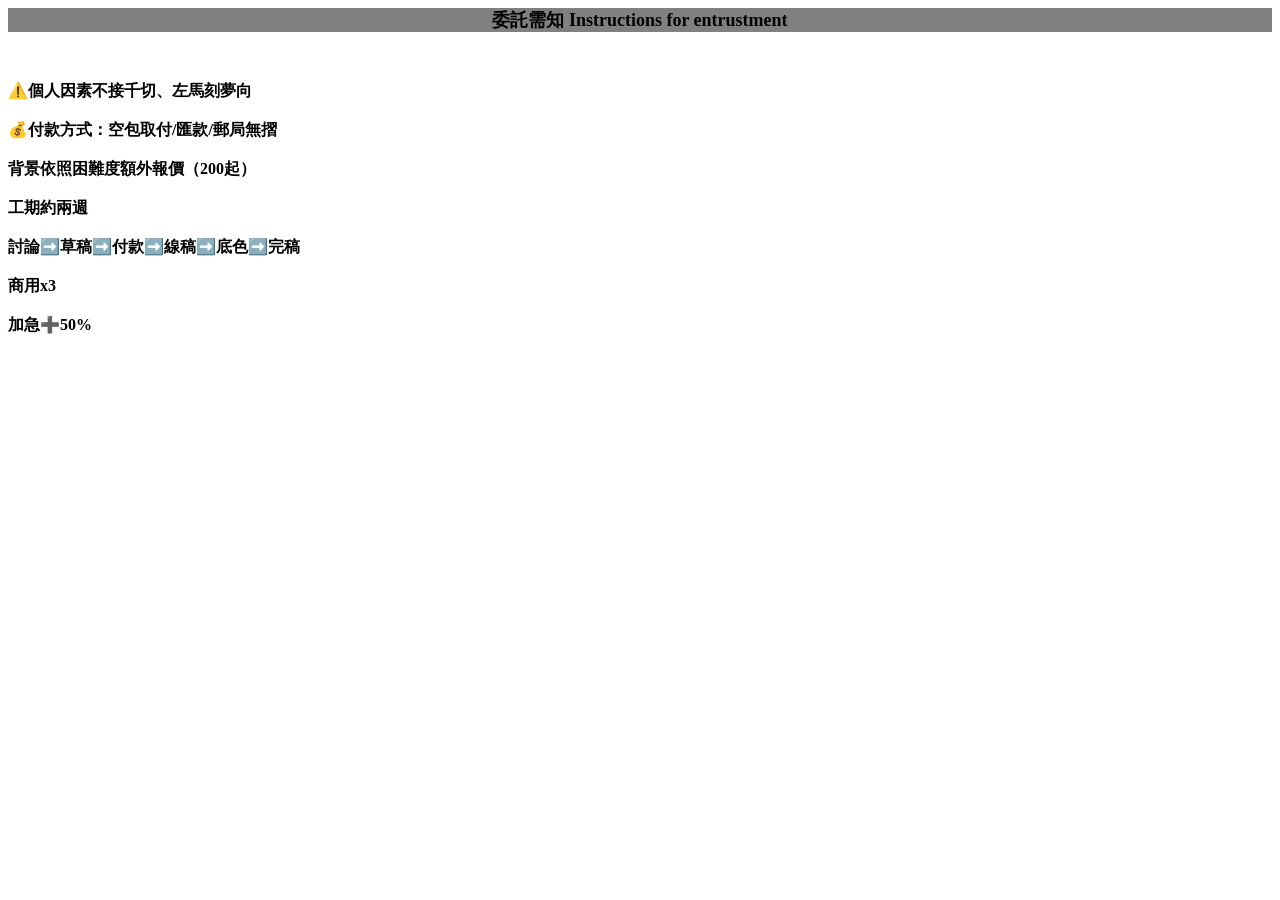
==== 0_inst.html @ 197d80ad "Add files via upload" ====
<html>
    <head>
        <meta charset="UTF-8">
        <meta name="viewport" content="width=device-width, initial-scale=1.0">
        <link rel="stylesheet" href="css/custom.css">
           </head>
<body>
    <p id="s1">委託需知 Instructions for entrustment</p><br>


<h2>⚠️個人因素不接千切、左馬刻夢向<br><br>
💰付款方式：空包取付/匯款/郵局無摺<br><br>

背景依照困難度額外報價（200起）<br><br>

工期約兩週<br><br>
討論➡️草稿➡️付款➡️線稿➡️底色➡️完稿<br><br>
商用x3 <br><br>
加急➕50%<br></h2>
</body>
</html>
---- css/custom.css ----
html {font-size:16px;}
body {backgroud-color:white}

h2 {font-size: 16px;}
h2 {font-weight: 600;}

.linkleft{
    display: inline-block;
    vertical-align: middle;
    position: relative;
    transition: all .3s linear;
}
.linkleft:hover{
    color: #fff;
    background-color: #a130b3
}

#bg1 {
    background-image: url(../images/top1.webp);
    background-repeat: no-repeat;
}

#s1 {
    font-weight: bolder;
    font-size: 18px;
    text-align: center;
    background-color: gray ;
}

#a1 {
    color:black;
    text-decoration:none;
    text-shadow:2px 3px 5px #ae6396;
}
#a1:hover{
    color:black;
    text-decoration:none;
    text-shadow:2px 3px 5px #5d5656;
}
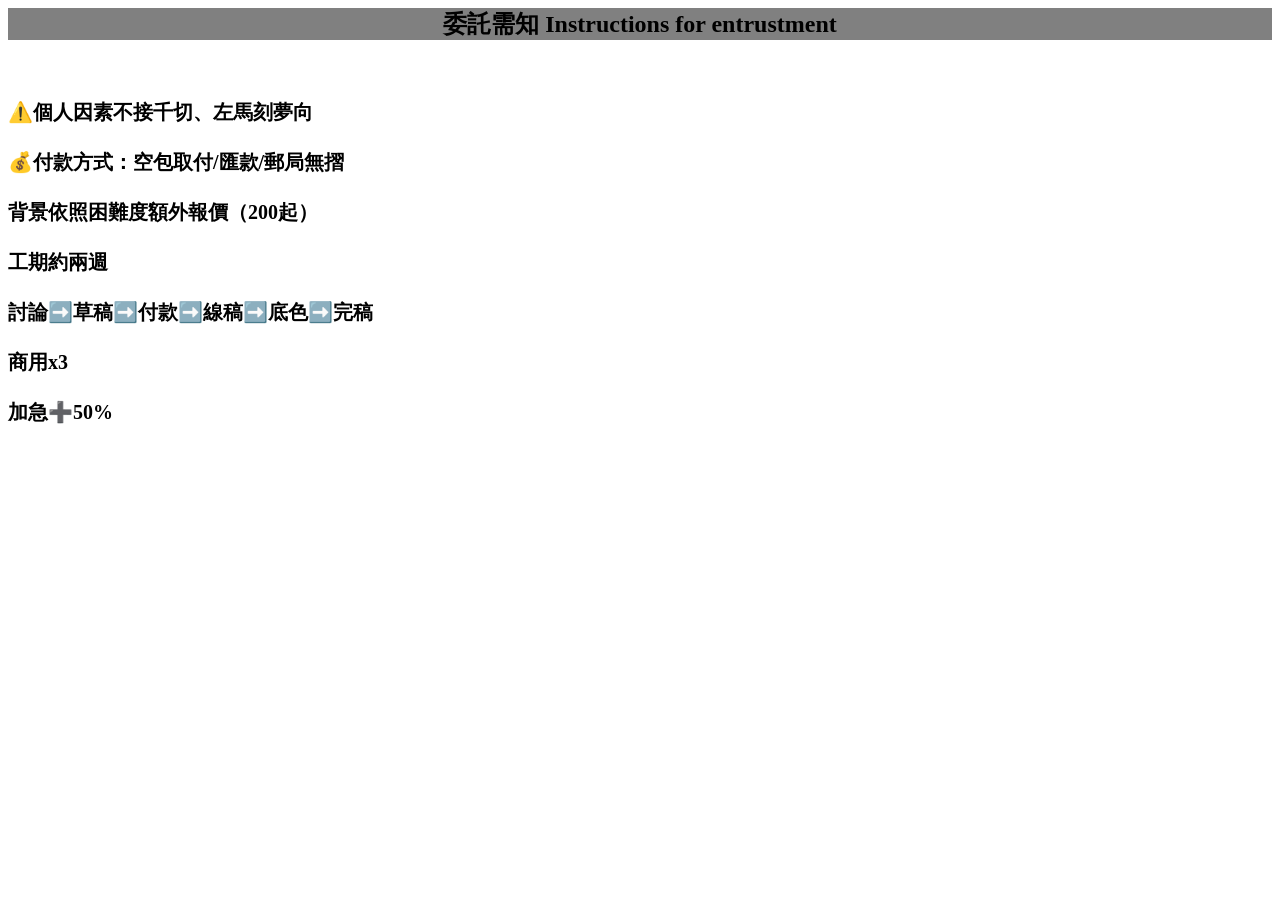
==== commit f85a1da1: "Add files via upload" ====
--- a/0_inst.html
+++ b/0_inst.html
@@ -6,16 +6,13 @@
            </head>
 <body>
     <p id="s1">委託需知 Instructions for entrustment</p><br>
-
-
-<h2>⚠️個人因素不接千切、左馬刻夢向<br><br>
-💰付款方式：空包取付/匯款/郵局無摺<br><br>
-
-背景依照困難度額外報價（200起）<br><br>
-
-工期約兩週<br><br>
-討論➡️草稿➡️付款➡️線稿➡️底色➡️完稿<br><br>
-商用x3 <br><br>
-加急➕50%<br></h2>
+    <h2>⚠️個人因素不接千切、左馬刻夢向<br><br>
+        💰付款方式：空包取付/匯款/郵局無摺<br><br>
+        背景依照困難度額外報價（200起）<br><br>
+        工期約兩週<br><br>
+        討論➡️草稿➡️付款➡️線稿➡️底色➡️完稿<br><br>
+        商用x3 <br><br>
+        加急➕50%<br>
+    </h2>
 </body>
 </html>
--- a/css/custom.css
+++ b/css/custom.css
@@ -1,13 +1,19 @@
-html {font-size:16px;}
-body {backgroud-color:white}
+html {font-size: 1em;}
+body {background-color:white;}
 
-h2 {font-size: 16px;}
-h2 {font-weight: 600;}
-
+h2,.h2{
+    font-size: min(max(2vw, 16px), 20px);
+  }
+/*
+h2 {font-size: large;
+    font-weight: Bold;}
+*/
 .linkleft{
     display: inline-block;
+    /*
     vertical-align: middle;
     position: relative;
+    */
     transition: all .3s linear;
 }
 .linkleft:hover{
@@ -15,20 +21,56 @@
     background-color: #a130b3
 }
 
-#bg1 {
-    background-image: url(../images/top1.webp);
-    background-repeat: no-repeat;
+.wrapper {
+    display: grid;
+    /*-矩形 長rows:8, 寬columns:5 */
+    grid-template-rows: 1fr 7fr;
+    grid-template-columns: 1fr 4fr;
+    grid-template-areas: 
+    "top top"
+    "sidebar content1";
 }
+
+.wrapper div {
+    border: solid 0px;
+}
+
+.top {
+    grid-area: top;
+}
+
+.sidebar {
+    grid-area: sidebar;
+    display: block;
+    width:  fit-content;
+    float: left;
+}
+
+.content1 {
+    grid-area: content1;
+}
+
+/*
+.content2 {
+    grid-area: content2;
+}
+
+.content3 {
+    grid-area: content3;
+}
+*/
 
 #s1 {
     font-weight: bolder;
-    font-size: 18px;
+    font-size: min(max(2.5vw, 18px), 24px);
+    /* font-size: large; */
     text-align: center;
     background-color: gray ;
 }
 
 #a1 {
     color:black;
+    font-size: min(max(2.5vw, 18px), 24px);
     text-decoration:none;
     text-shadow:2px 3px 5px #ae6396;
 }
@@ -38,3 +80,22 @@
     text-shadow:2px 3px 5px #5d5656;
 }
 
+/*
+#bg1 {
+    background-image: url(../images/top1.webp);
+    background-repeat: no-repeat;
+    background-size: contain;
+    display: block;
+    height: 100%;
+    width: 100%;
+}
+*/
+/*
+#timg {
+    max-height: 100%;
+    max-width: 100%;
+    object-fit: scale-down;
+	display: block;
+}
+*/
+
